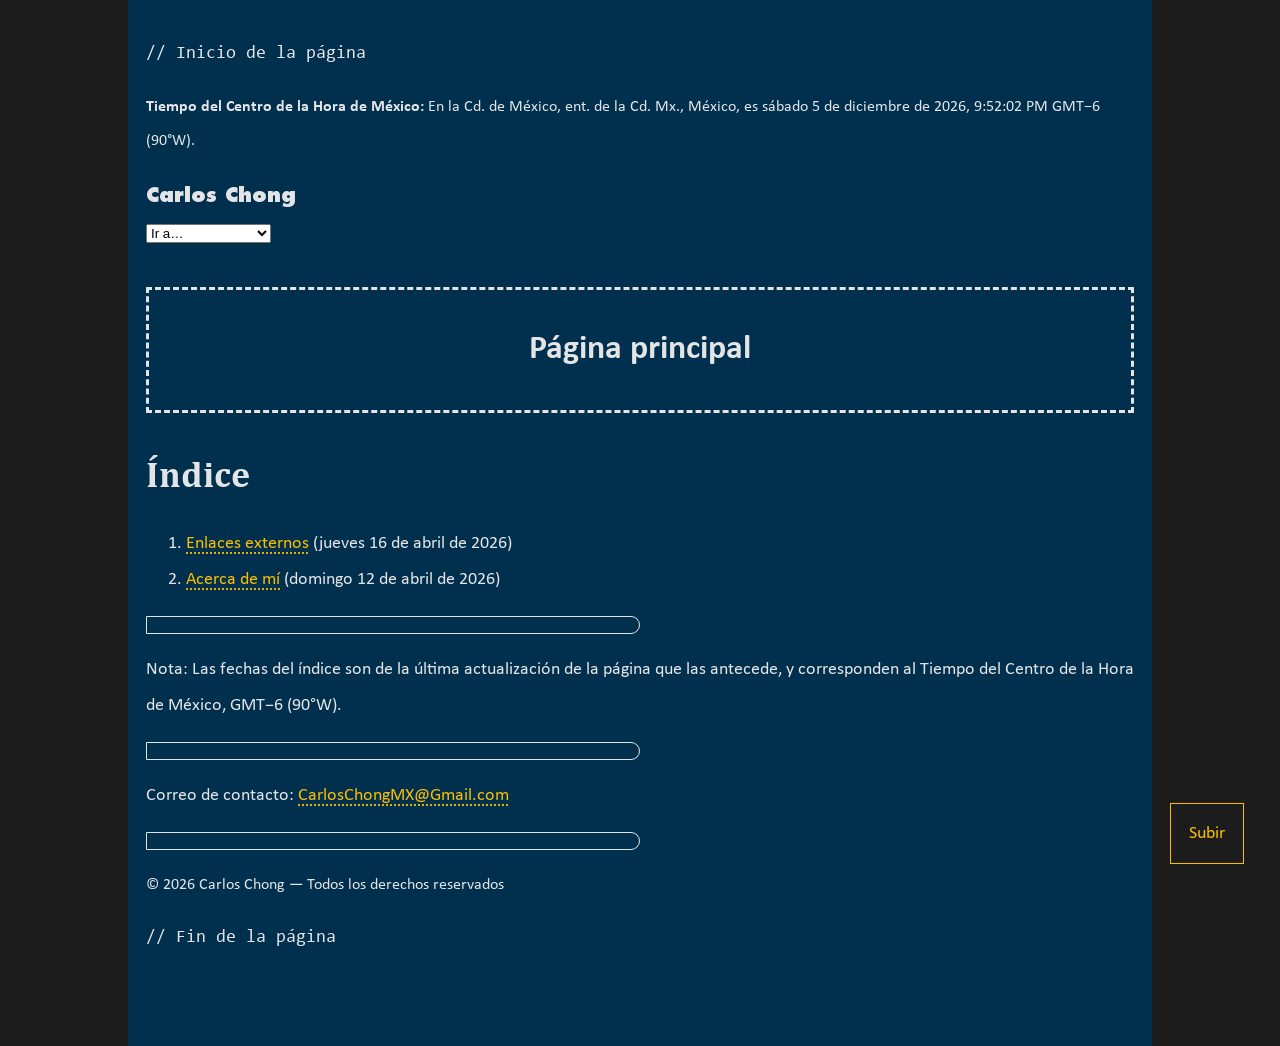
==== index.html @ 58a7d2da "Add files via upload" ====
<!DOCTYPE html>
<html lang="es-MX">
  <head>
    <meta charset="UTF-8" />
    <meta name="viewport" content="width=device-width, initial-scale=1.0" />
    <base target="_top" />
    <link type="text/css" rel="stylesheet" href="Estilo.css" />
    <script type="text/javascript" src="Guion.js" defer="defer"></script>
    <title>Carlos Chong: Página principal</title>
  </head>
  <body onload="iniciarGMTMenosSeis()">
    <div id="divContenedor">
      <p class="fuenteMonoespaciada">// Inicio de la página</p>
      <div id="divEncabezado">
        <p id="pGMTMenosSeis"></p>
        <p id="pNavegacion">
          <a id="aLogo" href="index.html" title="Ir a la Página principal">Carlos Chong</a>
          <br />
          <select id="selectMenu" onchange="window.location.href = this.value">
            <option disabled="disabled" selected="selected">Ir a…</option>
            <option value="index.html">Página principal</option>
            <option value="Enlaces_externos.html">Enlaces externos</option>
            <option value="Acerca_de_mí.html">Acerca de mí</option>
          </select>
        </p>
      </div>
      <div id="divTitulo"><p>Página principal</p></div>
      <h1>Índice</h1>
      <ol>
        <li><a href="Enlaces_externos.html">Enlaces externos</a> (jueves 16 de abril de 2026)</li>
        <li><a href="Acerca_de_mí.html">Acerca de mí</a> (domingo 12 de abril de 2026)</li>
      </ol>
      <hr />
      <p>Nota: Las fechas del índice son de la última actualización de la página que las antecede, y corresponden al Tiempo del Centro de la Hora de México, GMT⁠−⁠6 (90⁠°⁠W).</p>
      <hr />
      <p>Correo de contacto: <a href="mailto:carloschongmx@gmail.com">CarlosChongMX@Gmail.com</a></p>
      <hr />
      <div id="divPie">
        <p id="pAtribucion">© 2026 Carlos Chong — Todos los derechos reservados</p>
      </div>
      <p class="fuenteMonoespaciada">// Fin de la página</p>
    </div>
    <a id="aSubir" href="#" title="Subir al inicio de la página">Subir</a>
  </body>
</html>
---- Estilo.css ----
@charset "UTF-8";
@font-face
{
  font-family: "Futura LT Extra Bold";
  src: url(./Futura_LT_Extra_Bold.ttf);
}
@font-face
{
  font-family: "Cambria";
  src: url(./Cambria_Regular.ttf);
  font-stretch: normal;
  font-style: normal;
  font-weight: normal;
}
@font-face
{
  font-family: "Cambria";
  src: url(./Cambria_Bold.ttf);
  font-stretch: normal;
  font-style: normal;
  font-weight: bold;
}
@font-face
{
  font-family: "Cambria";
  src: url(./Cambria_Italic.ttf);
  font-stretch: normal;
  font-style: italic;
  font-weight: normal;
}
@font-face
{
  font-family: "Cambria";
  src: url(./Cambria_Bold_Italic.ttf);
  font-stretch: normal;
  font-style: italic;
  font-weight: bold;
}
@font-face
{
  font-family: "Calibri";
  src: url(./Calibri_Regular.ttf);
  font-stretch: normal;
  font-style: normal;
  font-weight: normal;
}
@font-face
{
  font-family: "Calibri";
  src: url(./Calibri_Bold.ttf);
  font-stretch: normal;
  font-style: normal;
  font-weight: bold;
}
@font-face
{
  font-family: "Calibri";
  src: url(./Calibri_Italic.ttf);
  font-stretch: normal;
  font-style: italic;
  font-weight: normal;
}
@font-face
{
  font-family: "Calibri";
  src: url(./Calibri_Bold_Italic.ttf);
  font-stretch: normal;
  font-style: italic;
  font-weight: bold;
}
@font-face
{
  font-family: "Consolas";
  src: url(./Consolas_Regular.ttf);
  font-stretch: normal;
  font-style: normal;
  font-weight: normal;
}
@font-face
{
  font-family: "Consolas";
  src: url(./Consolas_Bold.ttf);
  font-stretch: normal;
  font-style: normal;
  font-weight: bold;
}
@font-face
{
  font-family: "Consolas";
  src: url(./Consolas_Italic.ttf);
  font-stretch: normal;
  font-style: italic;
  font-weight: normal;
}
@font-face
{
  font-family: "Consolas";
  src: url(./Consolas_Bold_Italic.ttf);
  font-stretch: normal;
  font-style: italic;
  font-weight: bold;
}
*
{
  box-sizing: border-box;
  hyphenate-character: "-";
  hyphens: auto;
}
body
{
  margin: 0;
  padding: 0;
  background-color: #1c1c1c;
}
#divContenedor
{
  max-width: 1024px;
  margin: 0 auto;
  padding: 1em 1em 4em;
  background-color: #00304e;
  color: #e3e4e5;
  font-family: "Calibri";
  font-size: 18px;
  line-height: 2;
}
#divTitulo
{
  margin: 1em 0;
  padding: 1em;
  border: 0.1em dashed;
  font-size: 190%;
  font-weight: bold;
  line-height: 1.53;
  text-align: center;
}
#divTitulo > p
{
  margin: 0;
}
h1
{
  font-family: "Cambria";
  line-height: 1.5;
}
#pGMTMenosSeis
{
  font-size: 90%;
  line-height: 2.11;
}
#aLogo
{
  padding: 0.5em 0;
  color: #e3e4e5;
  font-family: "Futura LT Extra Bold";
  font-size: 110%;
  line-height: 1.91;
  text-decoration-line: none;
}
#pAtribucion
{
  font-size: 90%;
  line-height: 2.11;
}
a
{
  color: #fabd00;
  text-decoration-style: dotted;
  text-underline-position: under;
}
#aSubir
{
  position: fixed;
  right: 2em;
  bottom: 2em;
  padding: 1em;
  background-color: #1c1c1c;
  border: 1px solid #fabd00;
  font-family: "Calibri";
  font-size: 18px;
  line-height: normal;
  text-decoration-line: none;
  text-underline-position: auto;
}
hr
{
  width: 50%;
  height: 1em;
  margin: 1em 0;
  background-color: transparent;
  text-align: left;
  border: 0.1em solid #e3e4e5;
  border-radius: 0 0.5em 0.5em 0;
}
.tabla
{
  padding-bottom: 1em;
  overflow-x: auto;
}
table
{
  margin: auto;
  border-collapse: collapse;
}
table, th, td
{
  border: 0.1em solid;
}
th, td, caption
{
  padding: 0.5em;
  font-family: "Calibri";
  line-height: 1.5;
  text-align: center;
  vertical-align: middle;
}
caption
{
  margin: 0 0 0.5em;
}
#tableCanalesDeTVAbierta > tr > td:firstChild
{
  white-space: nowrap;
}
.fuenteMonoespaciada
{
  font-family: "Consolas";
}
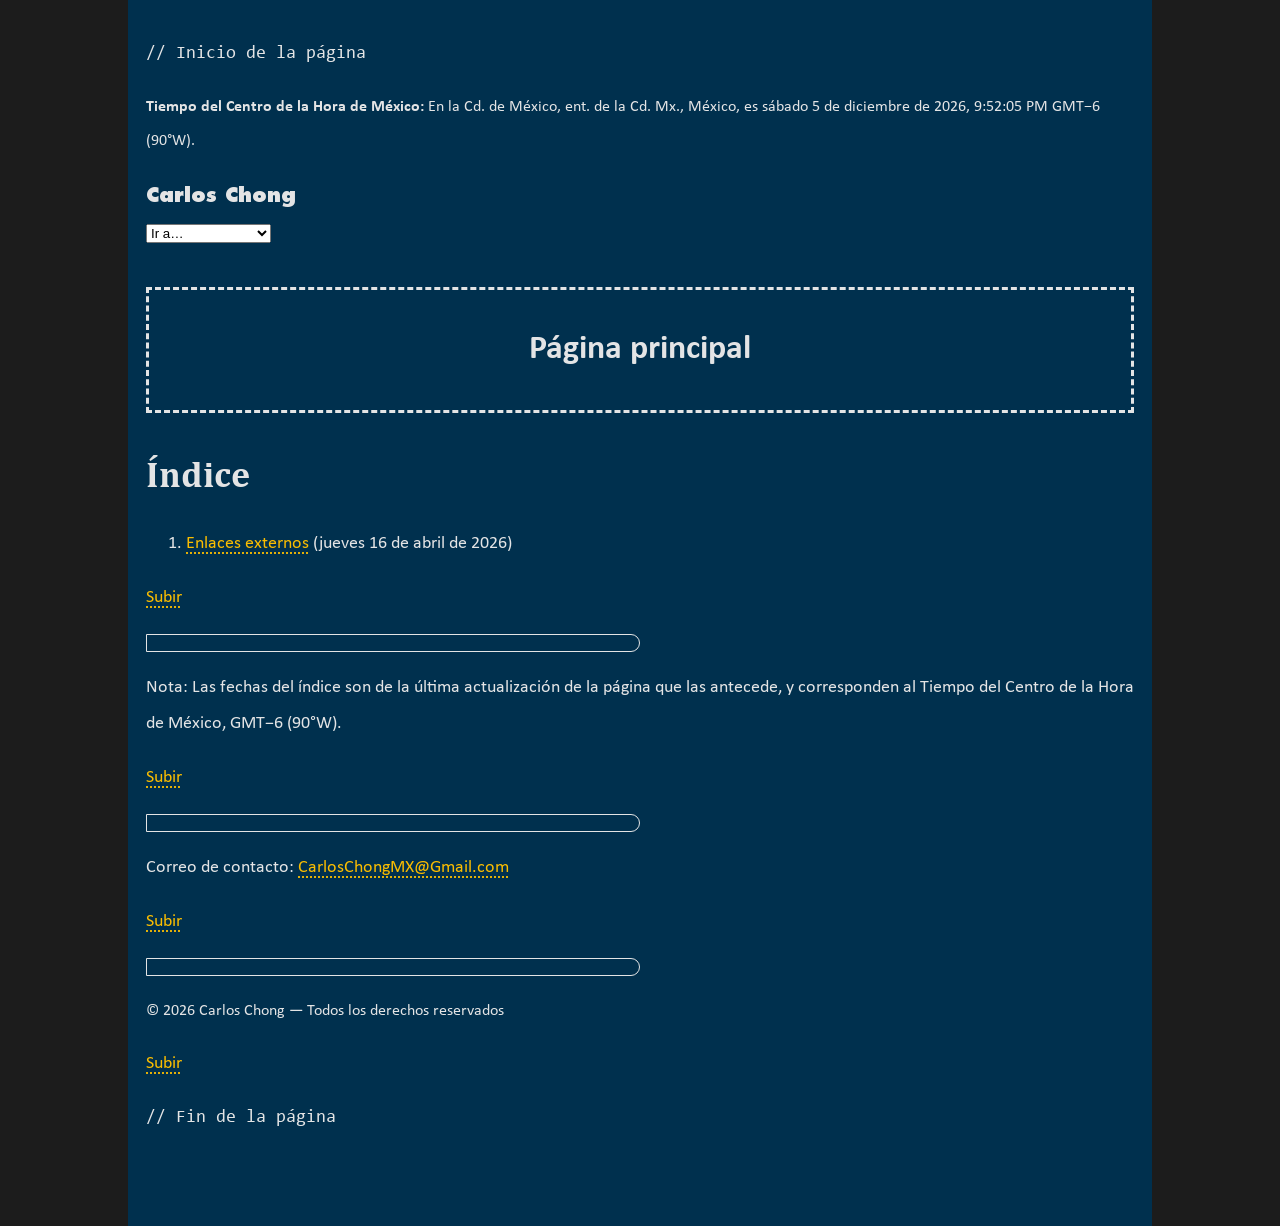
==== commit d98a44db: "Add files via upload" ====
--- a/index.html
+++ b/index.html
@@ -20,7 +20,6 @@
             <option disabled="disabled" selected="selected">Ir a…</option>
             <option value="index.html">Página principal</option>
             <option value="Enlaces_externos.html">Enlaces externos</option>
-            <option value="Acerca_de_mí.html">Acerca de mí</option>
           </select>
         </p>
       </div>
@@ -28,18 +27,20 @@
       <h1>Índice</h1>
       <ol>
         <li><a href="Enlaces_externos.html">Enlaces externos</a> (jueves 16 de abril de 2026)</li>
-        <li><a href="Acerca_de_mí.html">Acerca de mí</a> (domingo 12 de abril de 2026)</li>
       </ol>
+      <p><a href="#" title="Subir al inicio de la página">Subir</a></p>
       <hr />
       <p>Nota: Las fechas del índice son de la última actualización de la página que las antecede, y corresponden al Tiempo del Centro de la Hora de México, GMT⁠−⁠6 (90⁠°⁠W).</p>
+      <p><a href="#" title="Subir al inicio de la página">Subir</a></p>
       <hr />
       <p>Correo de contacto: <a href="mailto:carloschongmx@gmail.com">CarlosChongMX@Gmail.com</a></p>
+      <p><a href="#" title="Subir al inicio de la página">Subir</a></p>
       <hr />
       <div id="divPie">
         <p id="pAtribucion">© 2026 Carlos Chong — Todos los derechos reservados</p>
       </div>
+      <p><a href="#" title="Subir al inicio de la página">Subir</a></p>
       <p class="fuenteMonoespaciada">// Fin de la página</p>
     </div>
-    <a id="aSubir" href="#" title="Subir al inicio de la página">Subir</a>
   </body>
 </html>
--- a/Estilo.css
+++ b/Estilo.css
@@ -166,20 +166,6 @@
   color: #fabd00;
   text-decoration-style: dotted;
   text-underline-position: under;
-}
-#aSubir
-{
-  position: fixed;
-  right: 2em;
-  bottom: 2em;
-  padding: 1em;
-  background-color: #1c1c1c;
-  border: 1px solid #fabd00;
-  font-family: "Calibri";
-  font-size: 18px;
-  line-height: normal;
-  text-decoration-line: none;
-  text-underline-position: auto;
 }
 hr
 {
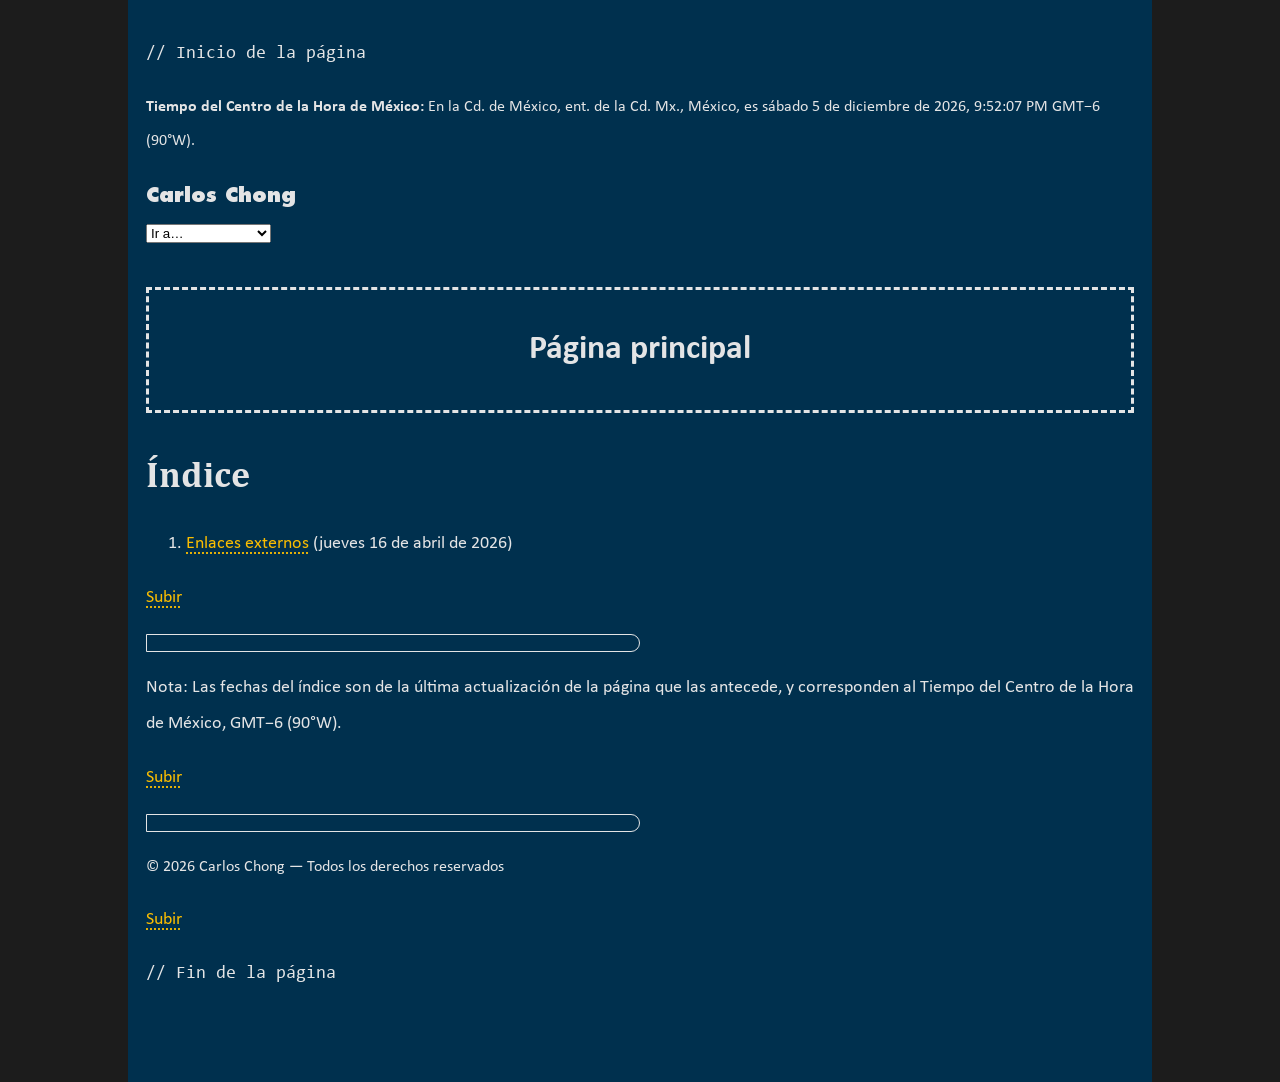
==== commit 4ed12df4: "Add files via upload" ====
--- a/index.html
+++ b/index.html
@@ -33,9 +33,6 @@
       <p>Nota: Las fechas del índice son de la última actualización de la página que las antecede, y corresponden al Tiempo del Centro de la Hora de México, GMT⁠−⁠6 (90⁠°⁠W).</p>
       <p><a href="#" title="Subir al inicio de la página">Subir</a></p>
       <hr />
-      <p>Correo de contacto: <a href="mailto:carloschongmx@gmail.com">CarlosChongMX@Gmail.com</a></p>
-      <p><a href="#" title="Subir al inicio de la página">Subir</a></p>
-      <hr />
       <div id="divPie">
         <p id="pAtribucion">© 2026 Carlos Chong — Todos los derechos reservados</p>
       </div>
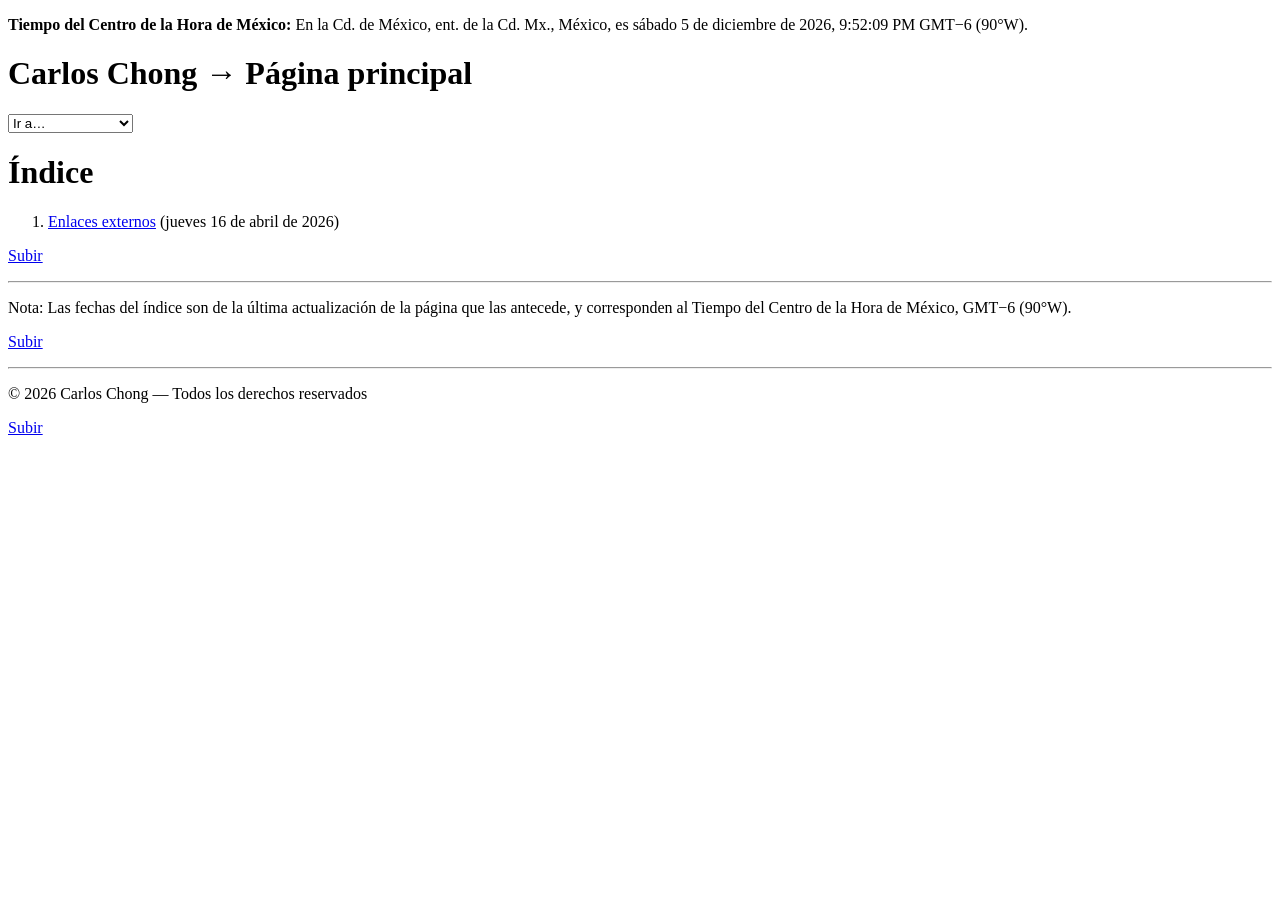
==== commit ab5e9b04: "Add files via upload" ====
--- a/index.html
+++ b/index.html
@@ -3,41 +3,29 @@
   <head>
     <meta charset="UTF-8" />
     <meta name="viewport" content="width=device-width, initial-scale=1.0" />
-    <base target="_top" />
-    <link type="text/css" rel="stylesheet" href="Estilo.css" />
     <script type="text/javascript" src="Guion.js" defer="defer"></script>
-    <title>Carlos Chong: Página principal</title>
+    <title>Carlos Chong → Página principal</title>
   </head>
   <body onload="iniciarGMTMenosSeis()">
-    <div id="divContenedor">
-      <p class="fuenteMonoespaciada">// Inicio de la página</p>
-      <div id="divEncabezado">
-        <p id="pGMTMenosSeis"></p>
-        <p id="pNavegacion">
-          <a id="aLogo" href="index.html" title="Ir a la Página principal">Carlos Chong</a>
-          <br />
-          <select id="selectMenu" onchange="window.location.href = this.value">
-            <option disabled="disabled" selected="selected">Ir a…</option>
-            <option value="index.html">Página principal</option>
-            <option value="Enlaces_externos.html">Enlaces externos</option>
-          </select>
-        </p>
-      </div>
-      <div id="divTitulo"><p>Página principal</p></div>
-      <h1>Índice</h1>
-      <ol>
-        <li><a href="Enlaces_externos.html">Enlaces externos</a> (jueves 16 de abril de 2026)</li>
-      </ol>
-      <p><a href="#" title="Subir al inicio de la página">Subir</a></p>
-      <hr />
-      <p>Nota: Las fechas del índice son de la última actualización de la página que las antecede, y corresponden al Tiempo del Centro de la Hora de México, GMT⁠−⁠6 (90⁠°⁠W).</p>
-      <p><a href="#" title="Subir al inicio de la página">Subir</a></p>
-      <hr />
-      <div id="divPie">
-        <p id="pAtribucion">© 2026 Carlos Chong — Todos los derechos reservados</p>
-      </div>
-      <p><a href="#" title="Subir al inicio de la página">Subir</a></p>
-      <p class="fuenteMonoespaciada">// Fin de la página</p>
-    </div>
+    <p id="pGMTMenosSeis"></p>
+    <h1>Carlos Chong → Página principal</h1>
+    <p>
+      <select onchange="window.location.href = this.value">
+        <option disabled="disabled" selected="selected">Ir a…</option>
+        <option value="index.html">Página principal</option>
+        <option value="Enlaces_externos.html">Enlaces externos</option>
+      </select>
+    </p>
+    <h1>Índice</h1>
+    <ol>
+      <li><a href="Enlaces_externos.html">Enlaces externos</a> (jueves 16 de abril de 2026)</li>
+    </ol>
+    <p><a href="#" title="Subir al inicio de la página">Subir</a></p>
+    <hr />
+    <p>Nota: Las fechas del índice son de la última actualización de la página que las antecede, y corresponden al Tiempo del Centro de la Hora de México, GMT⁠−⁠6 (90⁠°⁠W).</p>
+    <p><a href="#" title="Subir al inicio de la página">Subir</a></p>
+    <hr />
+    <p>© 2026 Carlos Chong — Todos los derechos reservados</p>
+    <p><a href="#" title="Subir al inicio de la página">Subir</a></p>
   </body>
 </html>
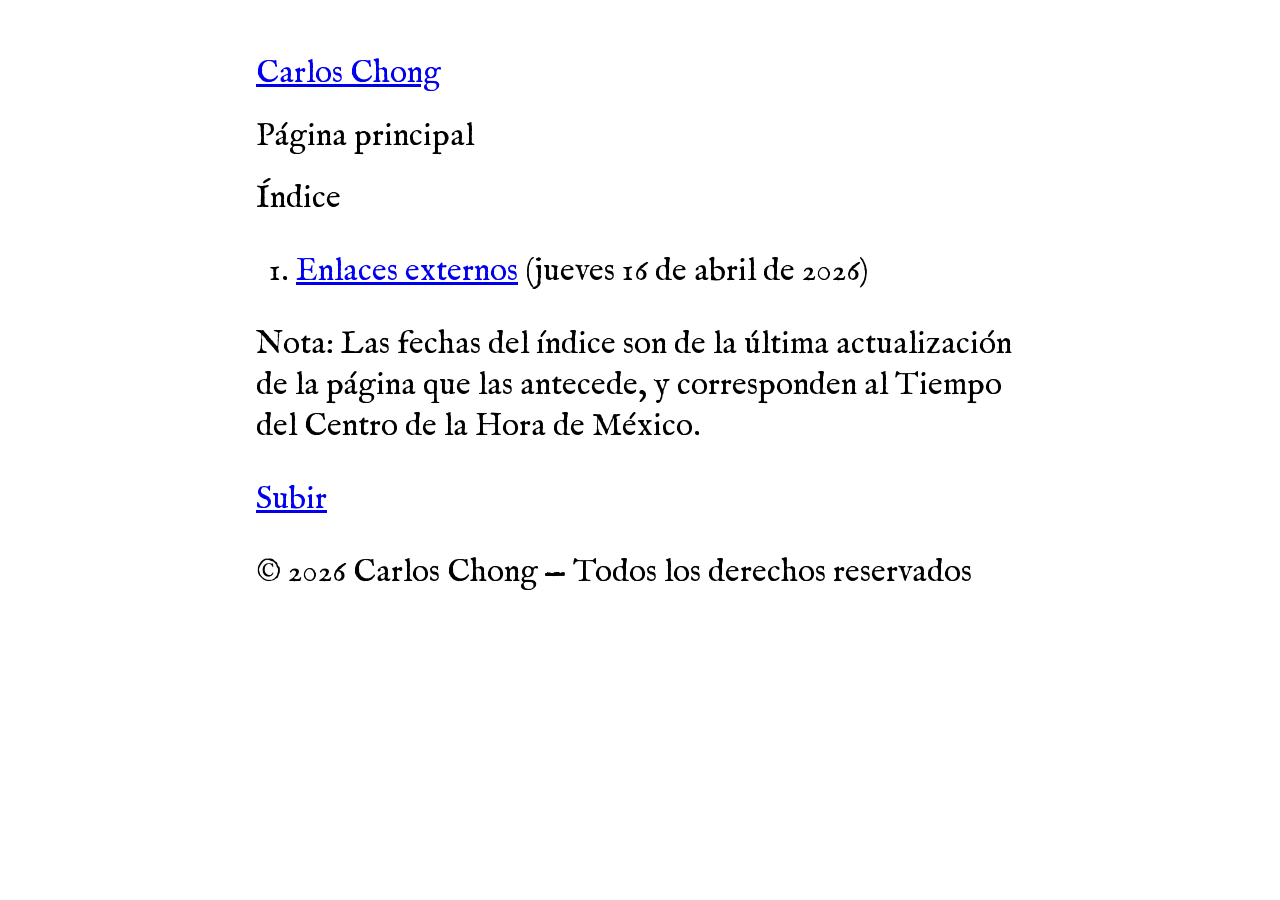
==== commit 869c8138: "Add files via upload" ====
--- a/index.html
+++ b/index.html
@@ -1,31 +1,21 @@
 <!DOCTYPE html>
-<html lang="es-MX">
+<html>
   <head>
     <meta charset="UTF-8" />
     <meta name="viewport" content="width=device-width, initial-scale=1.0" />
-    <script type="text/javascript" src="Guion.js" defer="defer"></script>
-    <title>Carlos Chong → Página principal</title>
+    <base target="_top" />
+    <link type="text/css" rel="stylesheet" href="Estilo.css" />
+    <title>Carlos Chong: Página principal</title>
   </head>
-  <body onload="iniciarGMTMenosSeis()">
-    <p id="pGMTMenosSeis"></p>
-    <h1>Carlos Chong → Página principal</h1>
-    <p>
-      <select onchange="window.location.href = this.value">
-        <option disabled="disabled" selected="selected">Ir a…</option>
-        <option value="index.html">Página principal</option>
-        <option value="Enlaces_externos.html">Enlaces externos</option>
-      </select>
-    </p>
+  <body>
+    <h1><a href="index.html" title="Ir a la Página principal">Carlos Chong</a></h1>
+    <h1>Página principal</h1>
     <h1>Índice</h1>
     <ol>
       <li><a href="Enlaces_externos.html">Enlaces externos</a> (jueves 16 de abril de 2026)</li>
     </ol>
+    <p>Nota: Las fechas del índice son de la última actualización de la página que las antecede, y corresponden al Tiempo del Centro de la Hora de México.</p>
     <p><a href="#" title="Subir al inicio de la página">Subir</a></p>
-    <hr />
-    <p>Nota: Las fechas del índice son de la última actualización de la página que las antecede, y corresponden al Tiempo del Centro de la Hora de México, GMT⁠−⁠6 (90⁠°⁠W).</p>
-    <p><a href="#" title="Subir al inicio de la página">Subir</a></p>
-    <hr />
     <p>© 2026 Carlos Chong — Todos los derechos reservados</p>
-    <p><a href="#" title="Subir al inicio de la página">Subir</a></p>
   </body>
 </html>
--- a/Estilo.css
+++ b/Estilo.css
@@ -0,0 +1,64 @@
+@charset "UTF-8";
+@font-face
+{
+  font-family: "IM Fell English";
+  src: url(./IM_Fell_English_Regular.ttf);
+  font-stretch: normal;
+  font-style: normal;
+  font-weight: normal;
+}
+@font-face
+{
+  font-family: "IM Fell English";
+  src: url(./IM_Fell_English_Bold.ttf);
+  font-stretch: normal;
+  font-style: normal;
+  font-weight: bold;
+}
+@font-face
+{
+  font-family: "IM Fell English";
+  src: url(./IM_Fell_English_Italic.ttf);
+  font-stretch: normal;
+  font-style: italic;
+  font-weight: normal;
+}
+@font-face
+{
+  font-family: "IM Fell English";
+  src: url(./IM_Fell_English_Bold_Italic.ttf);
+  font-stretch: normal;
+  font-style: italic;
+  font-weight: bold;
+}
+body
+{
+  max-width: 768px;
+  margin: 0 auto;
+  padding: 1em 1em 2em;
+  overflow-y: scroll;
+  background-color: #ffffff;
+  color: #000000;
+}
+*
+{
+  font: normal normal normal 32px/normal "IM Fell English";
+}
+.tabla
+{
+  overflow-x: auto;
+}
+table
+{
+  margin: auto;
+  border-collapse: collapse;
+}
+table, th, td
+{
+  border: 0.1em solid;
+}
+th, td, caption
+{
+  text-align: center;
+  vertical-align: middle;
+}
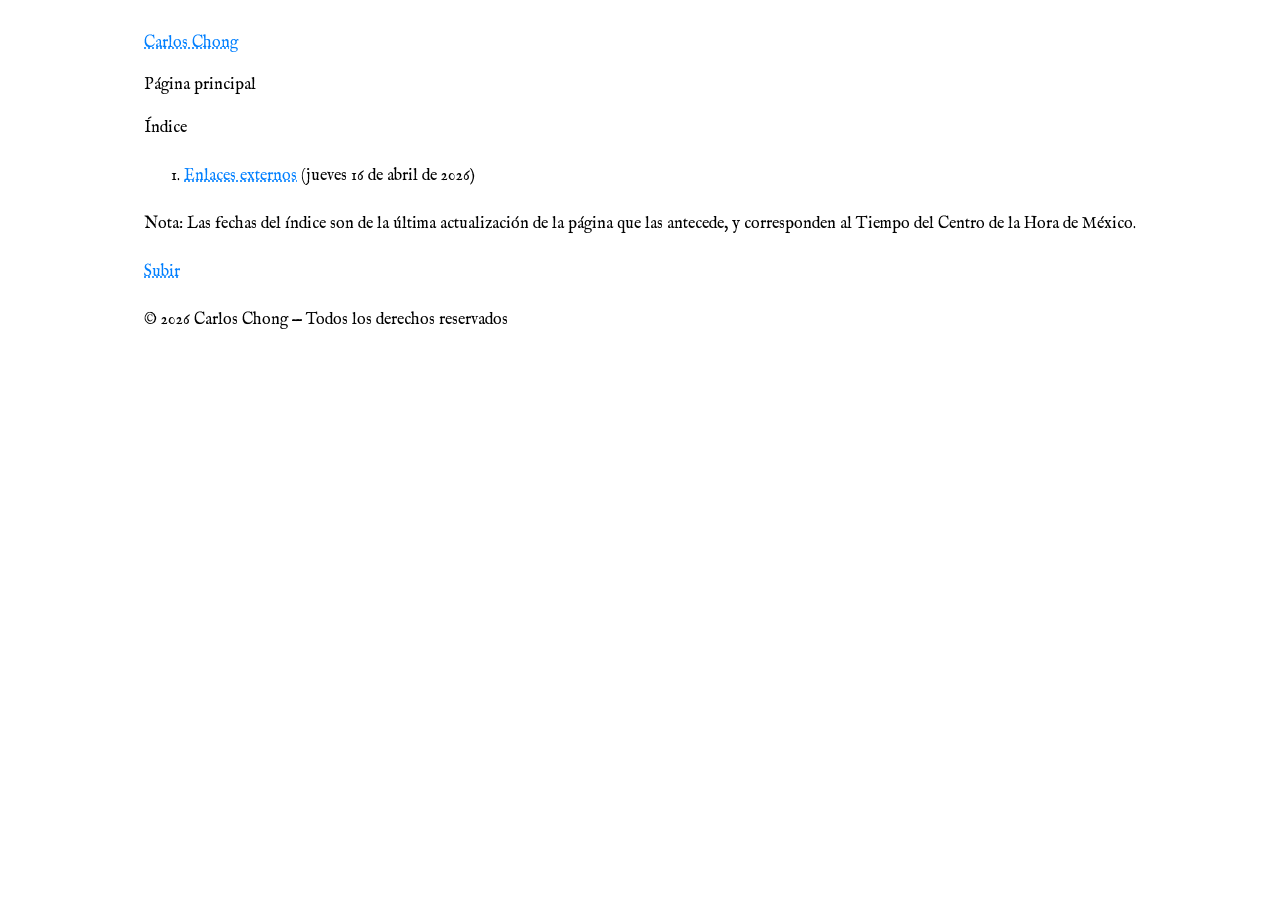
==== commit 1bf236c4: "Add files via upload" ====
--- a/index.html
+++ b/index.html
@@ -15,7 +15,7 @@
       <li><a href="Enlaces_externos.html">Enlaces externos</a> (jueves 16 de abril de 2026)</li>
     </ol>
     <p>Nota: Las fechas del índice son de la última actualización de la página que las antecede, y corresponden al Tiempo del Centro de la Hora de México.</p>
-    <p><a href="#" title="Subir al inicio de la página">Subir</a></p>
+    <p><a href="#" title="Ir al inicio de la página">Subir</a></p>
     <p>© 2026 Carlos Chong — Todos los derechos reservados</p>
   </body>
 </html>
--- a/Estilo.css
+++ b/Estilo.css
@@ -2,55 +2,55 @@
 @font-face
 {
   font-family: "IM Fell English";
-  src: url(./IM_Fell_English_Regular.ttf);
+  src: url(IM_Fell_English.ttf);
   font-stretch: normal;
   font-style: normal;
   font-weight: normal;
 }
-@font-face
-{
-  font-family: "IM Fell English";
-  src: url(./IM_Fell_English_Bold.ttf);
-  font-stretch: normal;
-  font-style: normal;
-  font-weight: bold;
-}
-@font-face
-{
-  font-family: "IM Fell English";
-  src: url(./IM_Fell_English_Italic.ttf);
-  font-stretch: normal;
-  font-style: italic;
-  font-weight: normal;
-}
-@font-face
-{
-  font-family: "IM Fell English";
-  src: url(./IM_Fell_English_Bold_Italic.ttf);
-  font-stretch: normal;
-  font-style: italic;
-  font-weight: bold;
-}
 body
 {
-  max-width: 768px;
+  max-width: 1024px;
   margin: 0 auto;
-  padding: 1em 1em 2em;
+  padding: 1em 1em 4em;
   overflow-y: scroll;
   background-color: #ffffff;
   color: #000000;
 }
 *
 {
-  font: normal normal normal 32px/normal "IM Fell English";
+  box-sizing: border-box;
+  font: normal normal normal 16px/2 "IM Fell English";
+}
+a
+{
+  text-decoration-line: underline;
+  text-decoration-style: dotted;
+  text-underline-position: auto;
+}
+a:link
+{
+  color: #007fff;
+}
+a:visited
+{
+  color: #7f00ff;
+}
+a:hover
+{
+  color: #ff7f00;
+}
+a:active
+{
+  color: #ff0000;
 }
 .tabla
 {
+  padding-bottom: 1em;
   overflow-x: auto;
 }
 table
 {
-  margin: auto;
+  width: 100%;
   border-collapse: collapse;
 }
 table, th, td
@@ -59,6 +59,12 @@
 }
 th, td, caption
 {
+  padding: 0.5em;
+  line-height: 1.5;
   text-align: center;
   vertical-align: middle;
 }
+caption
+{
+  margin: 0 0 0.5em;
+}
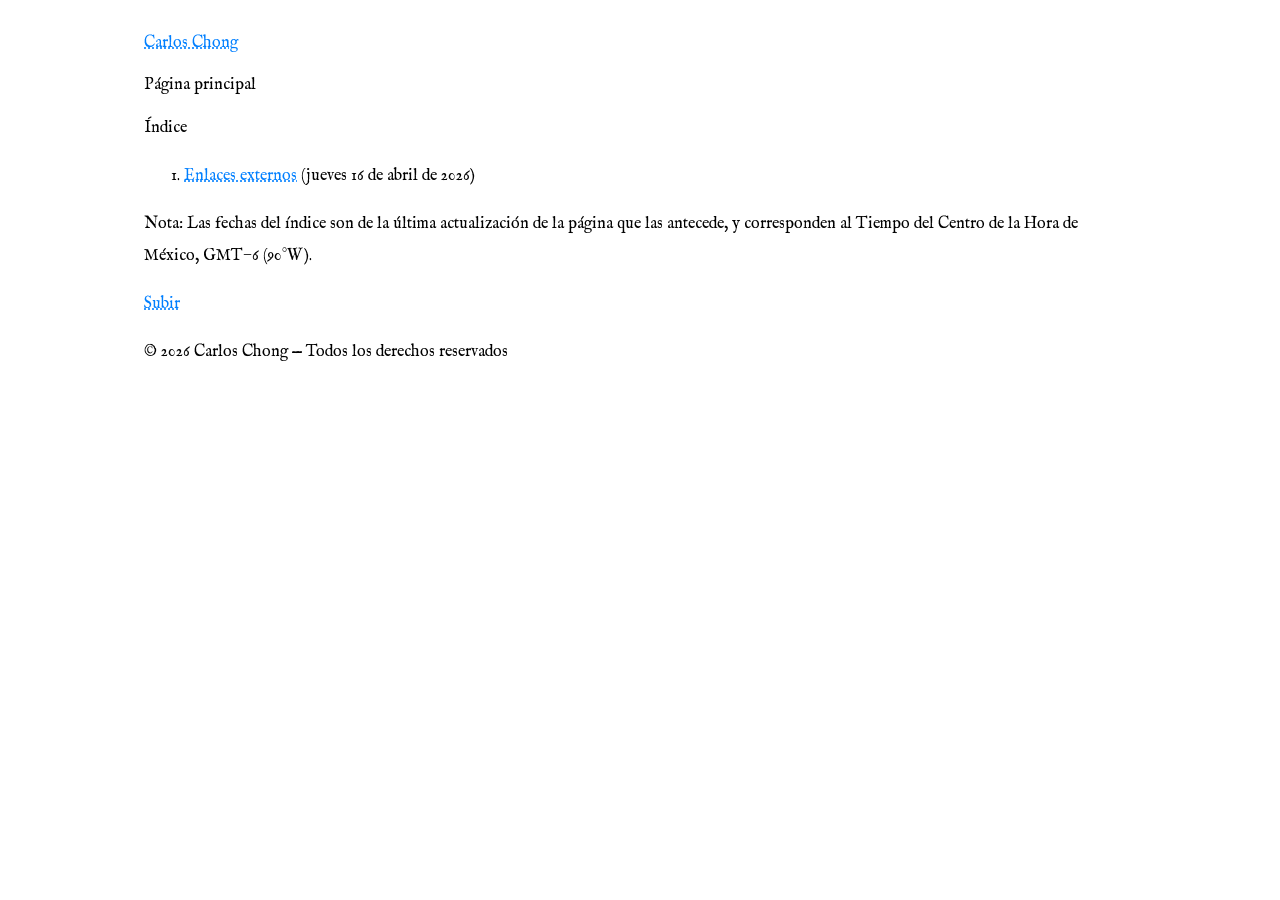
==== commit 9263a853: "Add files via upload" ====
--- a/index.html
+++ b/index.html
@@ -14,7 +14,7 @@
     <ol>
       <li><a href="Enlaces_externos.html">Enlaces externos</a> (jueves 16 de abril de 2026)</li>
     </ol>
-    <p>Nota: Las fechas del índice son de la última actualización de la página que las antecede, y corresponden al Tiempo del Centro de la Hora de México.</p>
+    <p>Nota: Las fechas del índice son de la última actualización de la página que las antecede, y corresponden al Tiempo del Centro de la Hora de México, GMT⁠−⁠6 (90⁠°⁠W).</p>
     <p><a href="#" title="Ir al inicio de la página">Subir</a></p>
     <p>© 2026 Carlos Chong — Todos los derechos reservados</p>
   </body>
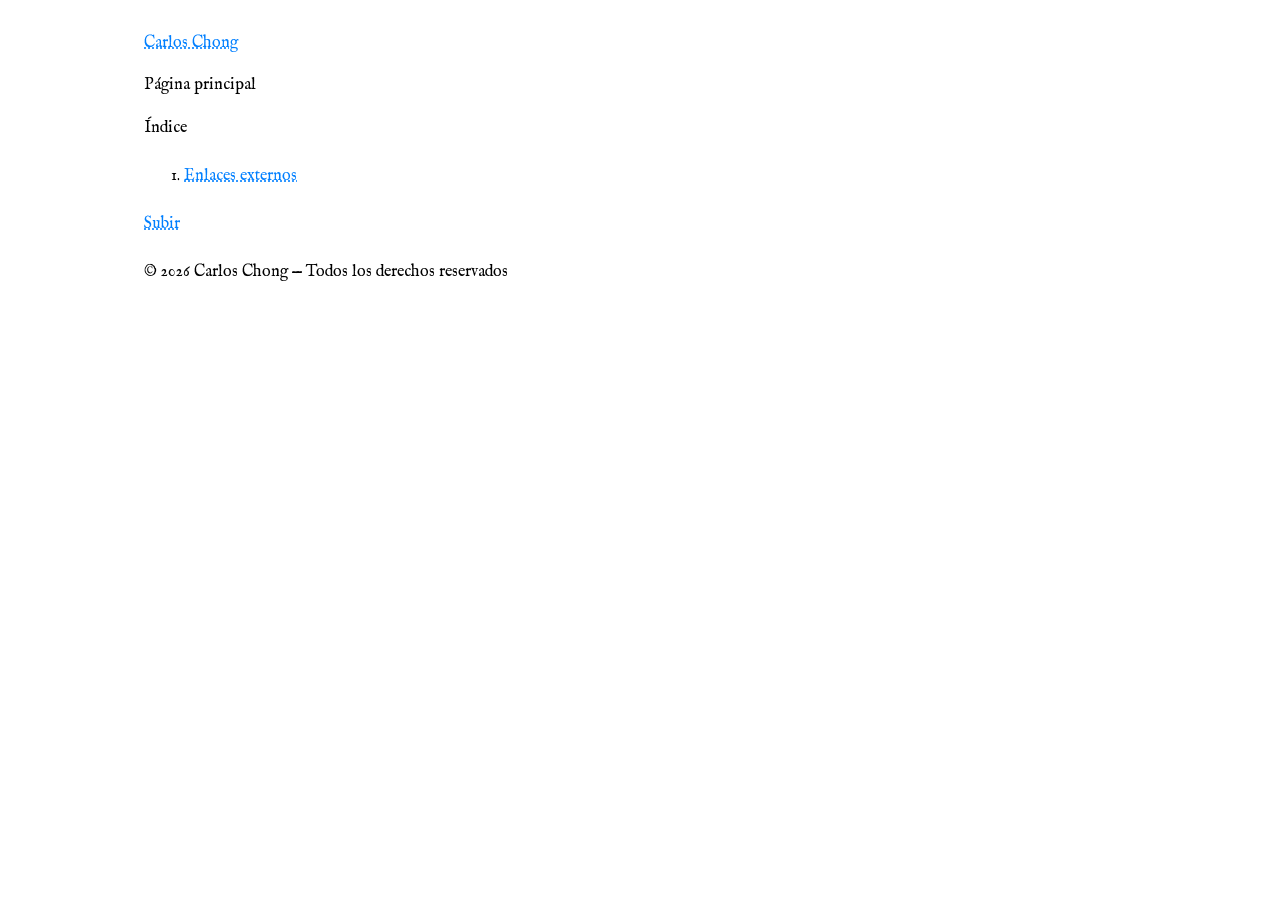
==== commit 20f98183: "Add files via upload" ====
--- a/index.html
+++ b/index.html
@@ -12,9 +12,8 @@
     <h1>Página principal</h1>
     <h1>Índice</h1>
     <ol>
-      <li><a href="Enlaces_externos.html">Enlaces externos</a> (jueves 16 de abril de 2026)</li>
+      <li><a href="Enlaces_externos.html">Enlaces externos</a></li>
     </ol>
-    <p>Nota: Las fechas del índice son de la última actualización de la página que las antecede, y corresponden al Tiempo del Centro de la Hora de México, GMT⁠−⁠6 (90⁠°⁠W).</p>
     <p><a href="#" title="Ir al inicio de la página">Subir</a></p>
     <p>© 2026 Carlos Chong — Todos los derechos reservados</p>
   </body>
